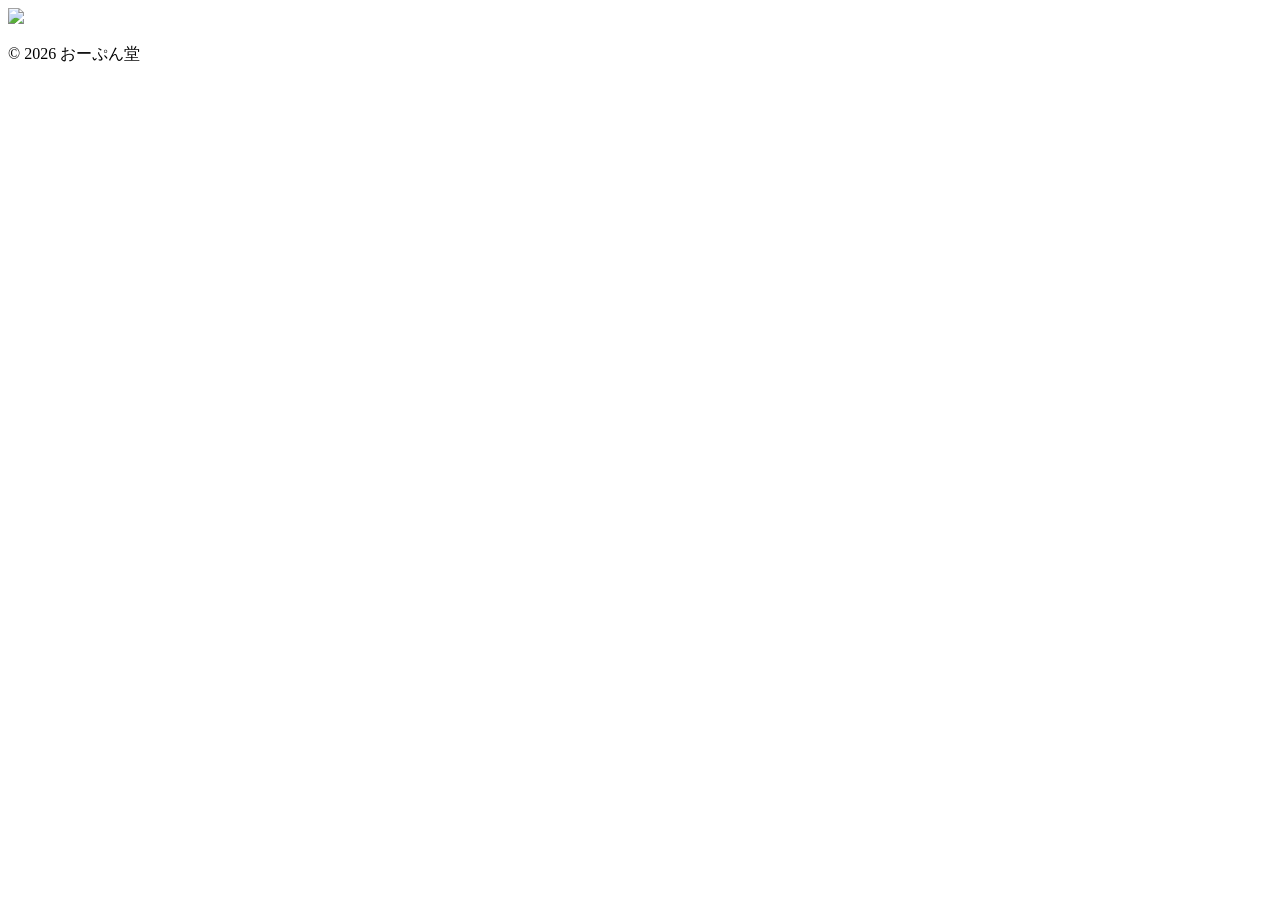
==== index.html @ 8a765478 "画像の名前を変更" ====
<!DOCTYPE html>
<html>
  <head>
    <meta charset="utf-8">
    <title>おーぷん堂｜学びを応援するサイト</title>
    <link rel="stylesheet" href="style.css">
  </head>
  <body>

    <header>
      <div class="container">
        <div class="header-left">
            <img src="images/logo.png" class="logo">
        </div>
        <div class="header-right">

        </div>
      </div>
    </header>
    
    <div class="material-wrapper">
      <div class="container">
        <div class="heading">

        </div>
        <div class="apps" id="card-container">
            
        </div>
      </div>
    </div>
    <footer>
  <div class="container">
    <p>&copy; 2026 おーぷん堂</p>
  </div>
</footer>
    <script type="module" src="script.js"></script>
  </body>
  
</html>
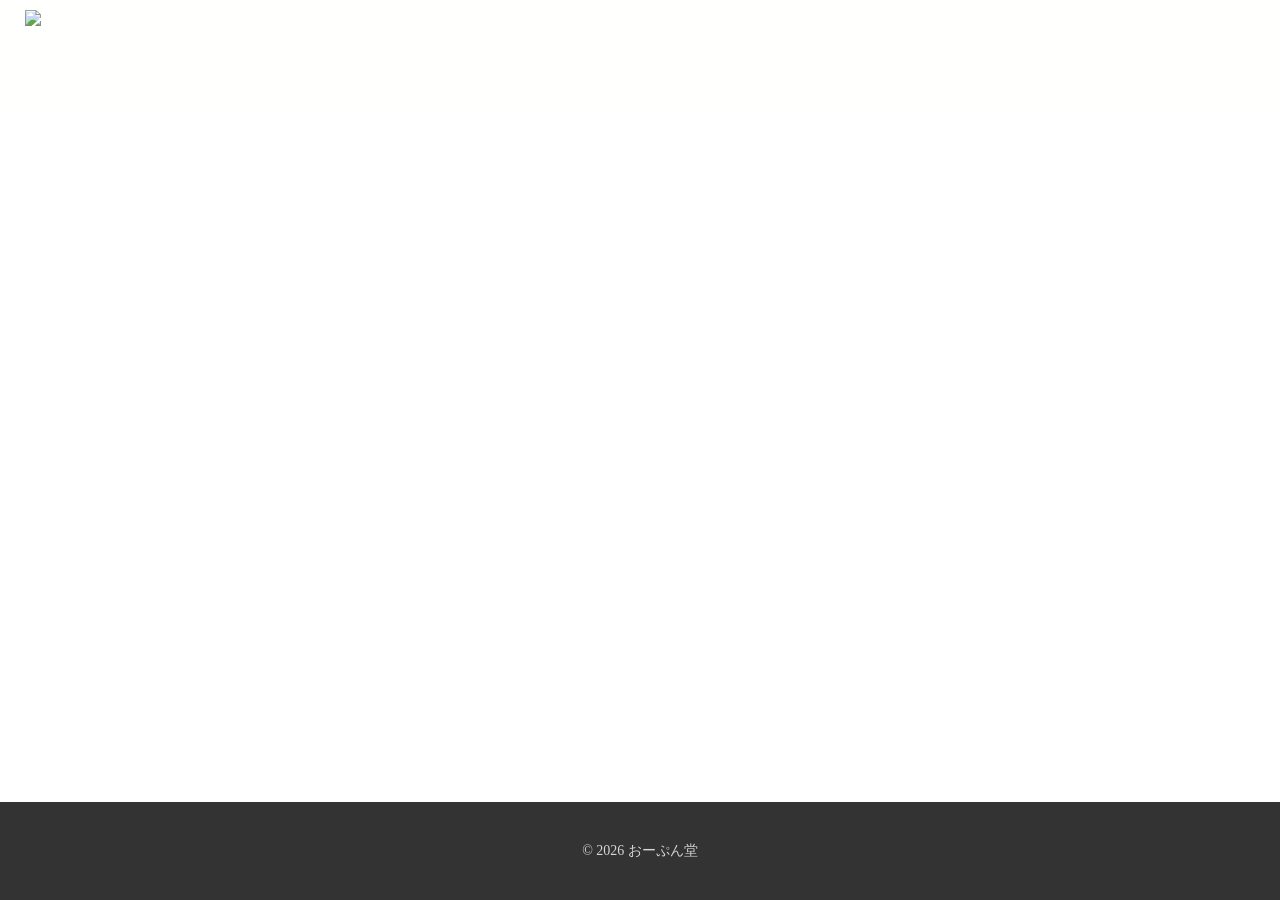
==== commit 804a202b: "フッタ改善" ====
--- a/index.html
+++ b/index.html
@@ -4,6 +4,7 @@
     <meta charset="utf-8">
     <title>おーぷん堂｜学びを応援するサイト</title>
     <link rel="stylesheet" href="style.css">
+    <link rel="icon" href="favicon.png">
   </head>
   <body>
 
@@ -17,7 +18,7 @@
         </div>
       </div>
     </header>
-    
+    <main>
     <div class="material-wrapper">
       <div class="container">
         <div class="heading">
@@ -28,6 +29,7 @@
         </div>
       </div>
     </div>
+  </main>
     <footer>
   <div class="container">
     <p>&copy; 2026 おーぷん堂</p>
--- a/style.css
+++ b/style.css
@@ -0,0 +1,139 @@
+
+* {
+  margin: 0;
+  padding: 0;
+  box-sizing: border-box;
+}
+
+
+body {
+  display: flex;
+  flex-direction: column; /* 要素を縦に並べる */
+  min-height: 100vh; /* 最低でも画面いっぱいの高さを維持する */
+  margin: 0;
+}
+
+main {
+  flex: 1; /* 余ったスペースをこの要素がすべて占有する */
+}
+
+.hidden{
+  display: none;
+}
+
+.container {
+
+  padding: 0 15px;
+  margin: 0 auto;
+}
+
+.apps{
+  display: flex;
+  flex-wrap: wrap;
+  gap: 20px;
+  padding: 20px;
+}
+
+.card{
+  width: 250px;
+  border: 2px solid #272343;
+  border-radius: 8px;
+  padding: 15px;
+  background-color: #fffffe;
+  text-align: center;
+}
+
+
+
+.card h3{
+  color: #272343;
+  margin-bottom: 10px;
+}
+
+.card p{
+  font-size: 14px;
+  color: #666;
+}
+
+.card-img{
+  width: 100%;
+  height: auto;
+  border-bottom: 1px solid #eee;
+}
+
+.card-body{
+  padding: 15px;
+}
+
+.btn{
+  display: inline-block;
+  margin-top: 10px;
+  padding: 8px 16px;
+  background-color: #e3f6f5;
+  color: #272343;
+  text-decoration: none;
+  border-radius: 4px;
+  border: 2px solid #272343;
+}
+
+.btn:hover{
+  background-color: #ffd803;
+}
+
+
+.top-wrapper {
+  padding: 180px 0 100px 0;
+  
+  background-size: cover;
+  background-color: #dfe0df;
+  text-align: center;
+}
+
+header {
+  background-color: #fffffe;
+
+  padding: 10px 0;
+}
+
+header .container{
+  display: flex;
+  justify-content: space-between;
+  align-items: center;
+  width: 100%;
+}
+
+
+.logo {
+  width:auto;
+  height: 90px;
+  display: block;
+  margin-left: 10px;
+}
+
+
+
+.header-right {
+  background-color: rgba(255, 255, 255, 0.3);
+  transition: all 0.5s;
+}
+
+
+.header-right a {
+  line-height: 80px;
+  padding: 0 25px;
+  color: #dfe0df;
+  display: block;
+}
+footer {
+  width: 100%;
+  background-color: #333; /* 暗めの色にするとサイトが締まる */
+  color: #fff;
+  padding: 40px 0;
+  
+  text-align: center;
+}
+
+footer p {
+  font-size: 14px;
+  opacity: 0.8;           /* 少し文字を薄くする */
+}
